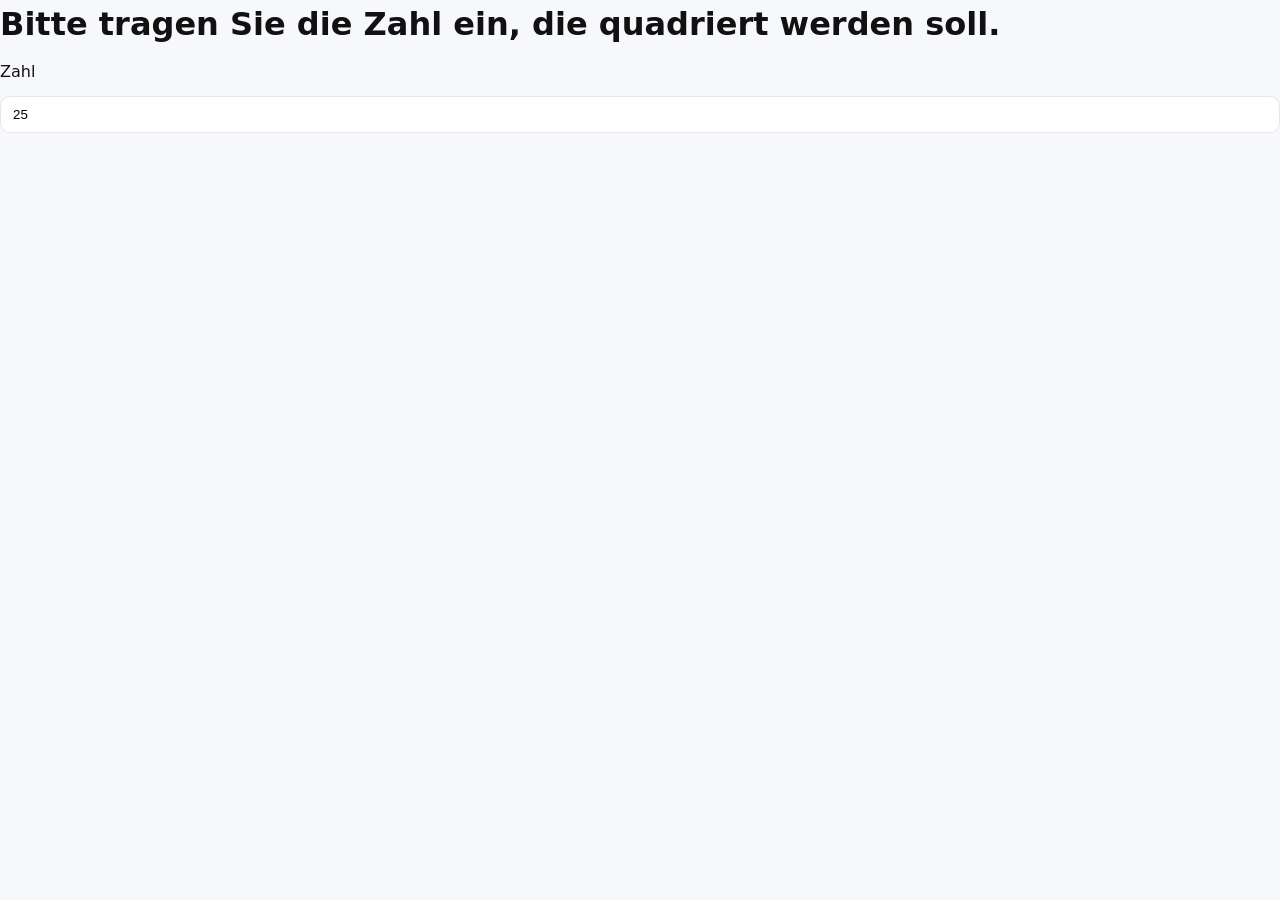
==== php_kurs_woche1/materialien/uebungen/u_eingabe_zahl.html @ f4c87c4d "Übungen noch nicht Kompplet" ====
<!DOCTYPE html>
<html lang="de">

<head>
	<meta charset="UIF-8">
	<meta name="viewport" content="width-device-width, initial-scale=1.0">
	<link rel="stylesheet" href="../style/style.css">
	<title>Eingabe von Zahl</title>
</head>

<body>
	<h1>Bitte tragen Sie die Zahl ein, die quadriert werden soll. </h1>
	<form action="u_eingabe_zahl.php" method="post">
		<label for="zahl">Zahl</label>
		<input type="number" id="zahl" name="zahl" value=25><br>







	</form>

</body>

</html>
---- php_kurs_woche1/materialien/style/style.css ----
/* Minimal, helles Layout für Kursdateien */
:root{--bg:#f6f8fb;--fg:#111;--muted:#6b7280;--primary:#2563eb;--card:#fff;--border:#e5e7eb;--good:#059669;--ok:#8b5cf6;--bad:#dc2626;}
*{box-sizing:border-box}html,body{margin:0;padding:0;background:var(--bg);color:var(--fg);font:16px/1.5 system-ui,-apple-system,Segoe UI,Roboto,Ubuntu,"Helvetica Neue",Arial}
header{background:linear-gradient(180deg,#fff,rgba(255,255,255,.85));border-bottom:1px solid var(--border);padding:18px}
h1,h2,h3{margin:0 0 12px}
.container{max-width:900px;margin:24px auto;padding:0 16px}
p.meta{color:var(--muted);font-size:.9rem;margin:.25rem 0 1rem}
.post{background:var(--card);border:1px solid var(--border);padding:16px;border-radius:12px;box-shadow:0 3px 12px rgba(0,0,0,.05);margin-bottom:16px}
.card{background:var(--card);border:1px solid var(--border);padding:16px;border-radius:12px;box-shadow:0 1px 8px rgba(0,0,0,.05);}
label{display:block;margin:8px 0 12px}
input,textarea,select,button{width:100%;padding:10px 12px;border:1px solid var(--border);border-radius:10px}
button{background:var(--primary);color:#fff;border:none;font-weight:600;cursor:pointer;transition:transform .02s ease}
button:hover{transform:translateY(-1px)}
.alert{background:#fff3cd;border:1px solid #ffe69c;padding:10px;border-radius:10px;margin-bottom:12px}
.good{color:var(--good)}.ok{color:var(--ok)}.bad{color:var(--bad)}
p{
    text-align: center;
    font-weight: bold;
    font-size: medium;
    color: #2563eb;
}
table{
    border-collapse: collapse;
}
td{
    border: 1px solid rgb(18, 15, 226);
    padding: 8px 10px;
    text-align: center;
}
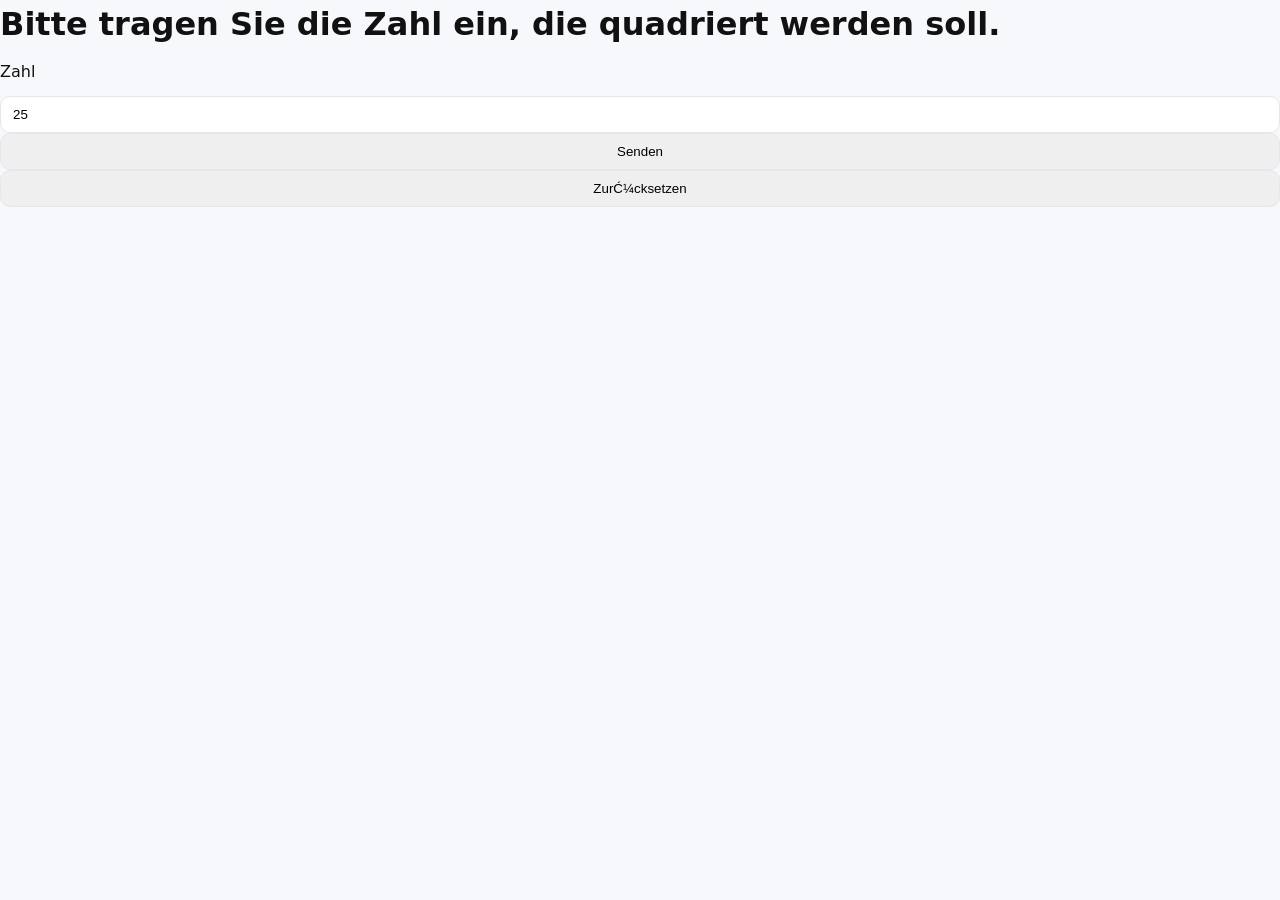
==== commit e75546ec: "Array beisple hinzugefügt" ====
--- a/php_kurs_woche1/materialien/uebungen/u_eingabe_zahl.html
+++ b/php_kurs_woche1/materialien/uebungen/u_eingabe_zahl.html
@@ -14,6 +14,8 @@
 		<label for="zahl">Zahl</label>
 		<input type="number" id="zahl" name="zahl" value=25><br>
 
+		<input type="submit" name="submit" value="Senden">
+		<input type="reset" name="reset" value="Zurücksetzen">
 
 
 
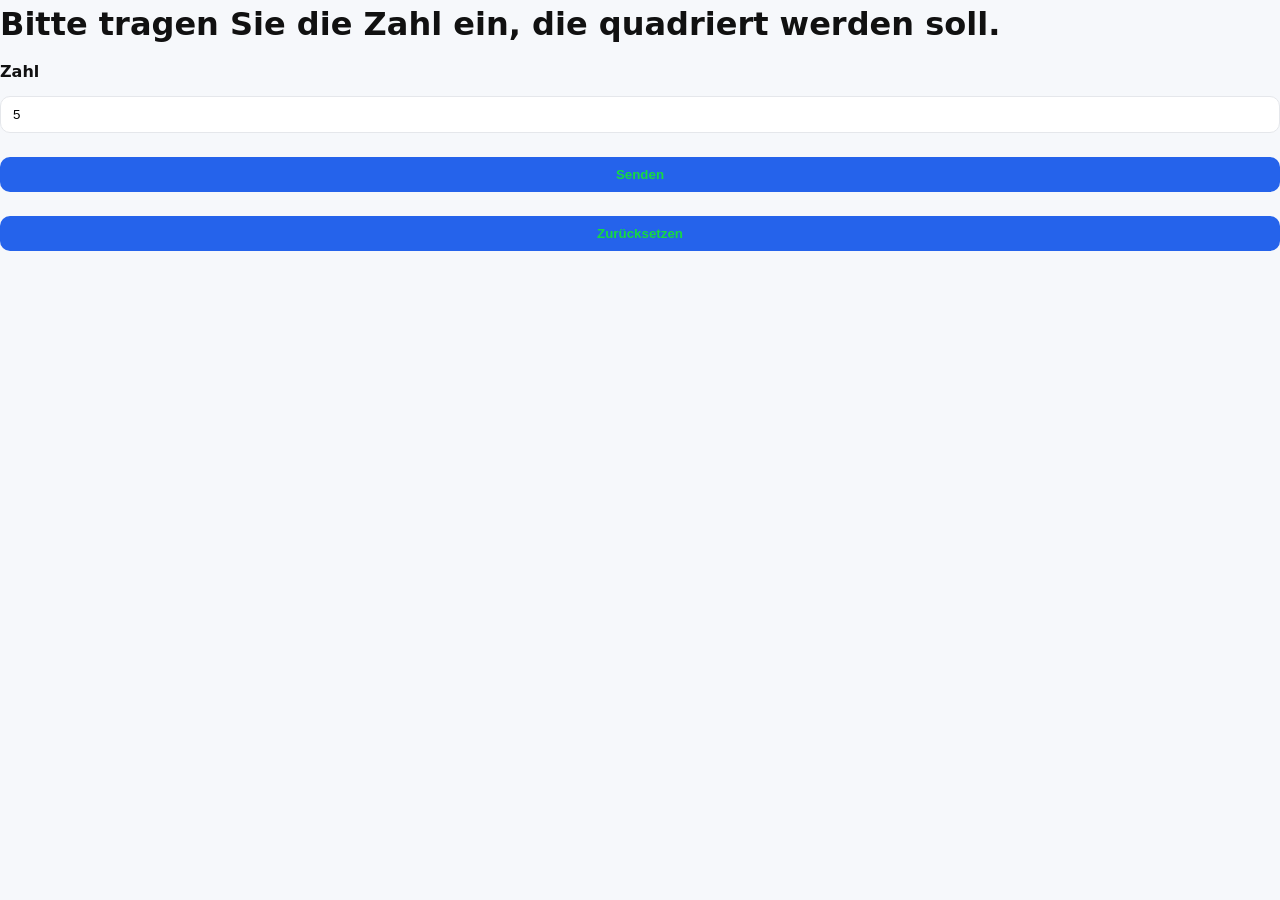
==== commit 82851b12: "Die Übungen 13 und 14 sind hinzugefügt" ====
--- a/php_kurs_woche1/materialien/uebungen/u_eingabe_zahl.html
+++ b/php_kurs_woche1/materialien/uebungen/u_eingabe_zahl.html
@@ -2,8 +2,8 @@
 <html lang="de">
 
 <head>
-	<meta charset="UIF-8">
-	<meta name="viewport" content="width-device-width, initial-scale=1.0">
+	<meta charset="UTF-8">
+	<meta name="viewport" content="width=device-width, initial-scale=1.0">
 	<link rel="stylesheet" href="../style/style.css">
 	<title>Eingabe von Zahl</title>
 </head>
@@ -11,11 +11,11 @@
 <body>
 	<h1>Bitte tragen Sie die Zahl ein, die quadriert werden soll. </h1>
 	<form action="u_eingabe_zahl.php" method="post">
-		<label for="zahl">Zahl</label>
-		<input type="number" id="zahl" name="zahl" value=25><br>
+		<label for="zahl"><b>Zahl</b></label>
+		<input type="number" id="zahl" name="zahl" value=5><br><br>
 
-		<input type="submit" name="submit" value="Senden">
-		<input type="reset" name="reset" value="Zurücksetzen">
+		<button type="submit" class="my-button">Senden </button><br><br>
+		<button type="reset" class="my-button">Zurücksetzen</button>
 
 
 
--- a/php_kurs_woche1/materialien/style/style.css
+++ b/php_kurs_woche1/materialien/style/style.css
@@ -1,29 +1,145 @@
 /* Minimal, helles Layout für Kursdateien */
-:root{--bg:#f6f8fb;--fg:#111;--muted:#6b7280;--primary:#2563eb;--card:#fff;--border:#e5e7eb;--good:#059669;--ok:#8b5cf6;--bad:#dc2626;}
-*{box-sizing:border-box}html,body{margin:0;padding:0;background:var(--bg);color:var(--fg);font:16px/1.5 system-ui,-apple-system,Segoe UI,Roboto,Ubuntu,"Helvetica Neue",Arial}
-header{background:linear-gradient(180deg,#fff,rgba(255,255,255,.85));border-bottom:1px solid var(--border);padding:18px}
-h1,h2,h3{margin:0 0 12px}
-.container{max-width:900px;margin:24px auto;padding:0 16px}
-p.meta{color:var(--muted);font-size:.9rem;margin:.25rem 0 1rem}
-.post{background:var(--card);border:1px solid var(--border);padding:16px;border-radius:12px;box-shadow:0 3px 12px rgba(0,0,0,.05);margin-bottom:16px}
-.card{background:var(--card);border:1px solid var(--border);padding:16px;border-radius:12px;box-shadow:0 1px 8px rgba(0,0,0,.05);}
-label{display:block;margin:8px 0 12px}
-input,textarea,select,button{width:100%;padding:10px 12px;border:1px solid var(--border);border-radius:10px}
-button{background:var(--primary);color:#fff;border:none;font-weight:600;cursor:pointer;transition:transform .02s ease}
-button:hover{transform:translateY(-1px)}
-.alert{background:#fff3cd;border:1px solid #ffe69c;padding:10px;border-radius:10px;margin-bottom:12px}
-.good{color:var(--good)}.ok{color:var(--ok)}.bad{color:var(--bad)}
-p{
+:root {
+    --bg: #f6f8fb;
+    --fg: #111;
+    --muted: #6b7280;
+    --primary: #2563eb;
+    --card: #fff;
+    --border: #e5e7eb;
+    --good: #059669;
+    --ok: #8b5cf6;
+    --bad: #dc2626;
+}
+
+* {
+    box-sizing: border-box
+}
+
+html,
+body {
+    margin: 0;
+    padding: 0;
+    background: var(--bg);
+    color: var(--fg);
+    font: 16px/1.5 system-ui, -apple-system, Segoe UI, Roboto, Ubuntu, "Helvetica Neue", Arial
+}
+
+header {
+    background: linear-gradient(180deg, #fff, rgba(255, 255, 255, .85));
+    border-bottom: 1px solid var(--border);
+    padding: 18px
+}
+
+h1,
+h2,
+h3 {
+    margin: 0 0 12px
+}
+
+.container {
+    max-width: 900px;
+    margin: 24px auto;
+    padding: 0 16px
+}
+
+p.meta {
+    color: var(--muted);
+    font-size: .9rem;
+    margin: .25rem 0 1rem
+}
+
+.post {
+    background: var(--card);
+    border: 1px solid var(--border);
+    padding: 16px;
+    border-radius: 12px;
+    box-shadow: 0 3px 12px rgba(0, 0, 0, .05);
+    margin-bottom: 16px
+}
+
+.card {
+    background: var(--card);
+    border: 1px solid var(--border);
+    padding: 16px;
+    border-radius: 12px;
+    box-shadow: 0 1px 8px rgba(0, 0, 0, .05);
+}
+
+label {
+    display: block;
+    margin: 8px 0 12px
+}
+
+input,
+textarea,
+select,
+button {
+    width: 100%;
+    padding: 10px 12px;
+    border: 1px solid var(--border);
+    border-radius: 10px
+}
+
+button {
+    background: var(--primary);
+    color: #16da41;
+    border: none;
+    font-weight: 600;
+    cursor: pointer;
+    transition: transform .02s ease
+}
+
+button:hover {
+    transform: translateY(-1px)
+}
+
+.alert {
+    background: #fff3cd;
+    border: 1px solid #ffe69c;
+    padding: 10px;
+    border-radius: 10px;
+    margin-bottom: 12px
+}
+
+.good {
+    color: var(--good)
+}
+
+.ok {
+    color: var(--ok)
+}
+
+.bad {
+    color: var(--bad)
+}
+
+p {
     text-align: center;
     font-weight: bold;
     font-size: medium;
     color: #2563eb;
 }
-table{
+
+table {
     border-collapse: collapse;
 }
-td{
+
+td {
     border: 1px solid rgb(18, 15, 226);
     padding: 8px 10px;
     text-align: center;
+}
+
+.my-button:hover {
+    background-color: #46db0b;
+    transform: scale(0.05);
+}
+
+button:active {
+    transform: scale(0.98);
+}
+
+button:focus {
+    outline: 2px solid rgb(233, 24, 41);
+    outline-offset: 2px;
 }
